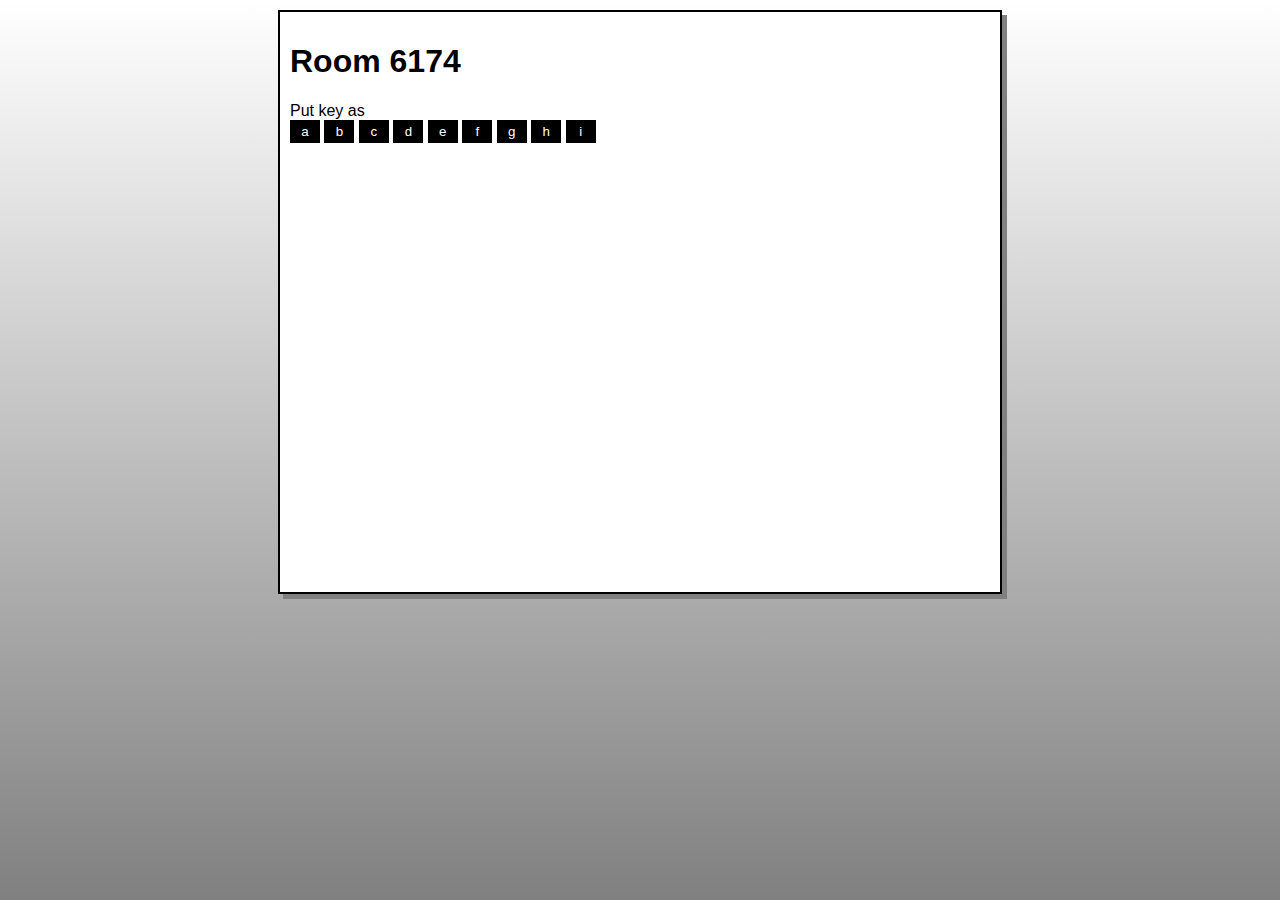
==== command.html @ 015602f3 "some call sequence" ====
<!DOCTYPE html>
<html lang="en">
<head>
    <meta charset="UTF-8">
    <meta name="viewport" content="width=device-width, initial-scale=1.0">
    <title>Warys Quote</title>
    <link rel="stylesheet" href="style.css">
</head>
<body>
    <main>
        <h1>Room 6174</h1>
        <span>Put key as </span><span style="color: white;">33151529869210140496781544212439221106739</span><br>
        <button onclick="a(1)">a</button>
        <button onclick="a(2)">b</button>
        <button onclick="a(9)">c</button>
        <button onclick="a(8)">d</button>
        <button onclick="a(7)">e</button>
        <button onclick="a(3)">f</button>
        <button onclick="a(6)">g</button>
        <button onclick="a(5)">h</button>
        <button onclick="a(4)">i</button>
        
    </main>

    <script>
        function a(_0x3896f3){c+0x1==_0x3896f3?0x3==_0x3896f3||(c=_0x3896f3):c=0x0;}c=0x0;
    </script>
</body>
</html>
---- style.css ----
@charset "UTF-8";

html {

    height: 100%;
    background-image: linear-gradient(to bottom, white, gray);
}

main, canvas, nav {

    border: 2px solid black;
    margin: 10px auto;
}

main, canvas {

    font-family: 'Gill Sans', 'Gill Sans MT', Calibri, 'Trebuchet MS', sans-serif;
    background-color: white;
    padding: 10px;
    box-shadow: 5px 5px gray;
    width: 700px;
    height: 560px;
    display: block;   
}

a, nav, button {

    background-color: black;
    color: white;
    text-decoration: none;
    padding: 2px;
    
}

button {
    border: 2px solid black;
    min-width: 30px;
}

nav {
    text-align: center;
}
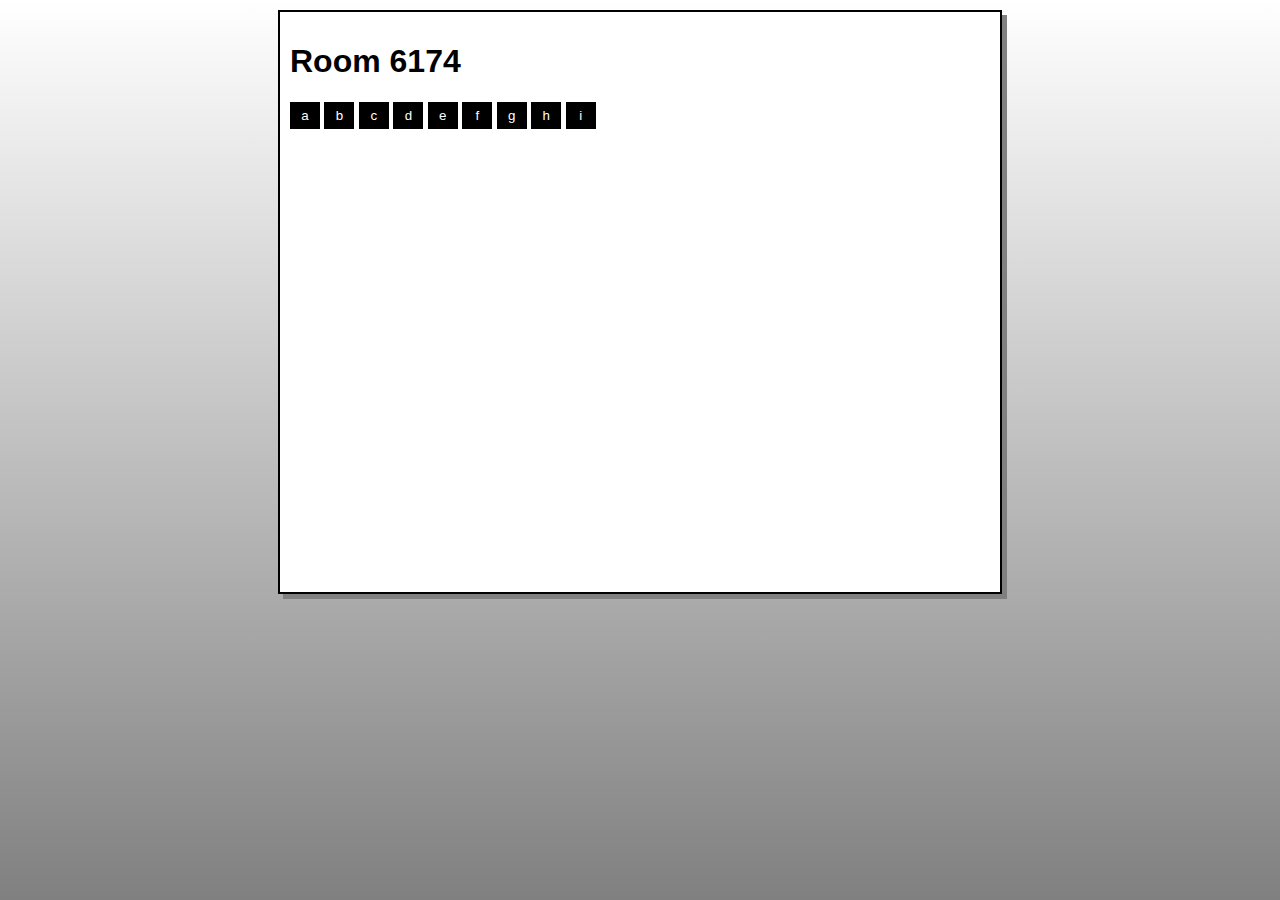
==== commit c4cb63eb: "cum" ====
--- a/command.html
+++ b/command.html
@@ -9,7 +9,6 @@
 <body>
     <main>
         <h1>Room 6174</h1>
-        <span>Put key as </span><span style="color: white;">33151529869210140496781544212439221106739</span><br>
         <button onclick="a(1)">a</button>
         <button onclick="a(2)">b</button>
         <button onclick="a(9)">c</button>
--- a/style.css
+++ b/style.css
@@ -28,7 +28,7 @@
     background-color: black;
     color: white;
     text-decoration: none;
-    padding: 2px;
+    padding: 4px;
     
 }
 
